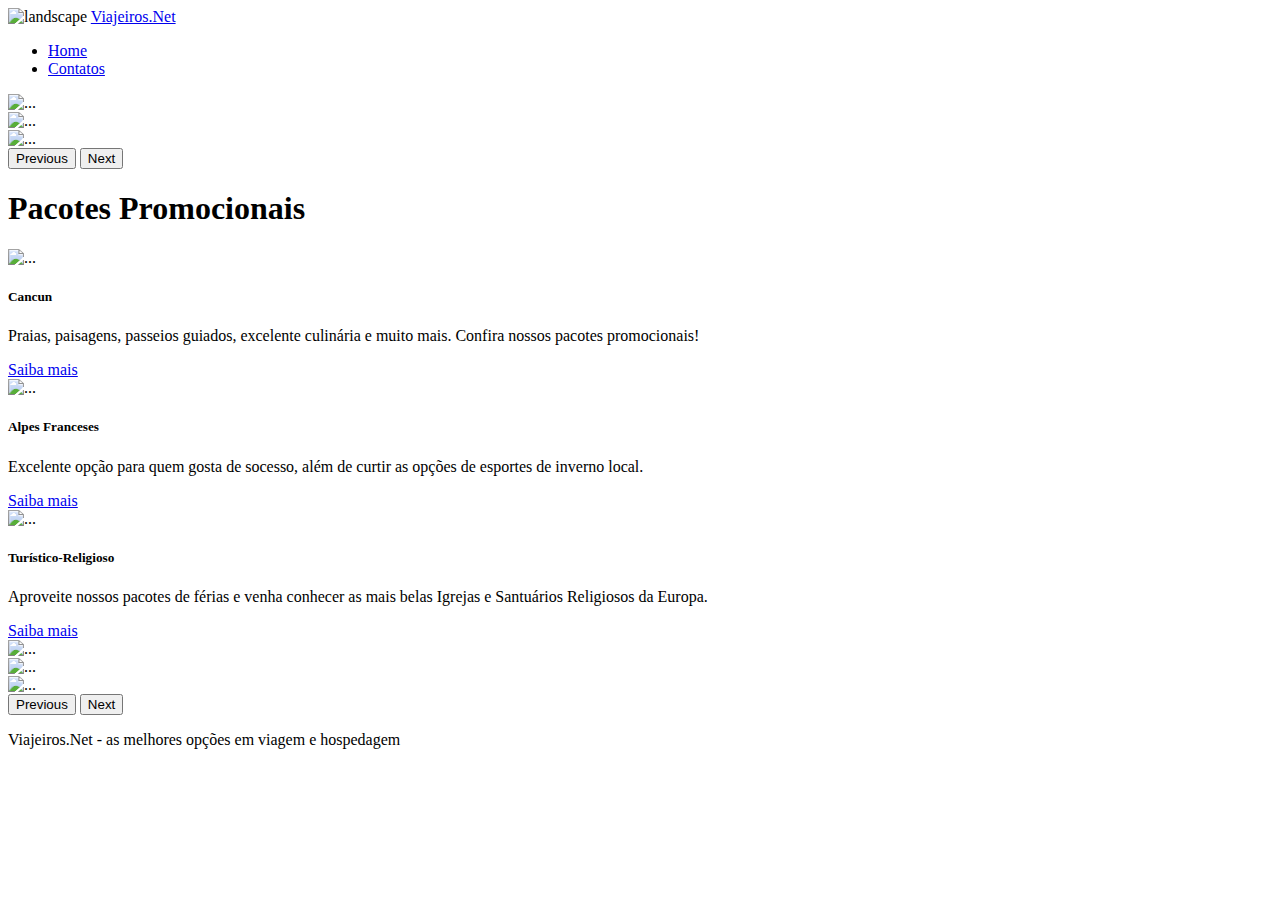
==== 20220502/exercicio.html @ 86ca6652 "Atividade aula presencial 2022.09.02" ====
<!doctype html>
<html lang="en">
  <head>
    <!-- Required meta tags -->
    <meta charset="utf-8">
    <meta name="viewport" content="width=device-width, initial-scale=1">

    <!-- Bootstrap CSS -->
    <link href="https://cdn.jsdelivr.net/npm/bootstrap@5.1.3/dist/css/bootstrap.min.css" rel="stylesheet" integrity="sha384-1BmE4kWBq78iYhFldvKuhfTAU6auU8tT94WrHftjDbrCEXSU1oBoqyl2QvZ6jIW3" crossorigin="anonymous">

    <title>Viajeiros.Net - conheça o mundo com a gente</title>
  </head>
  <body>
      <header>
        <!-- As a link -->
            <nav class="navbar navbar-light bg-dark">
                <div> <!-- esta div trouxe o título "Loja do Ursão" para o lado esquerdo, junto à imagem da pg-->
                <img class="rounded-circle"  src="C:\Users\sn1068149\OneDrive - SESISENAISP - Corporativo\Curso\Front-end\20220502\images\aviao4.jpg" width="70" height="70" alt="landscape">
                    <a class="navbar-brand text-white" href="#">Viajeiros.Net</a>
                </div>
                       <ul class="nav">
                           <li class="nav-item">
                              <a class="nav-link active navt" aria-current="page"  href="#">Home</a>
                            </li>
                            <li class="nav-item">
                              <a class="nav-link" href="#">Contatos</a>
                            </li>
                        </ul>
                          </div>
                        </div>
                      </nav>
            </nav>
</header>
<section>
    <div id="carouselExampleControlsNoTouching" class="carousel slide" data-bs-touch="false" data-bs-interval="false">
        <div class="carousel-inner">
          <div class="carousel-item active">
            <img src="https://source.unsplash.com/1400x500/?hotel" class="d-block w-100" alt="...">
          </div>
          <div class="carousel-item">
            <img src="https://source.unsplash.com/1400x500/?entertainment" class="d-block w-100" alt="...">
          </div>
          <div class="carousel-item">
            <img src="https://source.unsplash.com/1400x500/?cancun beaches" class="d-block w-100" alt="...">
          </div>
        </div>
        <button class="carousel-control-prev" type="button" data-bs-target="#carouselExampleControlsNoTouching" data-bs-slide="prev">
          <span class="carousel-control-prev-icon" aria-hidden="true"></span>
          <span class="visually-hidden">Previous</span>
        </button>
        <button class="carousel-control-next" type="button" data-bs-target="#carouselExampleControlsNoTouching" data-bs-slide="next">
          <span class="carousel-control-next-icon" aria-hidden="true"></span>
          <span class="visually-hidden">Next</span>
        </button>
      </div>

</section>
    <div class="container mb-5"> <!-- criou container com uma linha e dividiu em 12 colunas-->
        <div class="row">
            <div class="col-sm-12 text-center">
                <h1>Pacotes Promocionais</h1>
            </div>
                    <div class="row">
                        <div class="col-sm-4">
                            <div class="card"  >
                                <img src="https://source.unsplash.com/300x200/?cancun beaches" class="card-img-top" alt="...">
                                <div class="card-body">
                                    <h5 class="card-title">Cancun</h5>
                                    <p class="card-text">Praias, paisagens, passeios guiados, excelente culinária e muito mais. Confira nossos pacotes promocionais!</p>
                                    <a href="cancun.html" class="btn btn-info">Saiba mais</a>
                                </div>
                            </div>
                        </div>
                        <div class="col-sm-4">
                            <div class="card" >
                                <img src="https://source.unsplash.com/300x200/?France Alps" class="card-img-top" alt="...">
                                <div class="card-body">
                                <h5 class="card-title">Alpes Franceses</h5>
                                <p class="card-text">Excelente opção para quem gosta de socesso, além de curtir as opções de esportes de inverno local.</p>
                                <a href="alpes.html" class="btn btn-info">Saiba mais</a>
                                </div>
                            </div>
                        </div>
                        <div class="col-sm-4">
                            <div class="card" >
                                <img src="https://source.unsplash.com/300x200/?churches " class="card-img-top" alt="...">
                                <div class="card-body">
                                <h5 class="card-title">Turístico-Religioso</h5>
                                <p class="card-text">Aproveite nossos pacotes de férias e venha conhecer as mais belas Igrejas e Santuários Religiosos da Europa.</p>
                                <a href="religioso.html" class="btn btn-info">Saiba mais</a>
                                </div>
                            </div>
                        
                    </div>
        </div>
    </div>
   
   

<section>
    <div id="carouselExampleControlsNoTouching" class="carousel slide" data-bs-touch="false" data-bs-interval="false">
        <div class="carousel-inner">
          <div class="carousel-item active">
            <img src="..." class="d-block w-100" alt="...">
          </div>
          <div class="carousel-item">
            <img src="..." class="d-block w-100" alt="...">
          </div>
          <div class="carousel-item">
            <img src="..." class="d-block w-100" alt="...">
          </div>
        </div>
        <button class="carousel-control-prev" type="button" data-bs-target="#carouselExampleControlsNoTouching" data-bs-slide="prev">
          <span class="carousel-control-prev-icon" aria-hidden="true"></span>
          <span class="visually-hidden">Previous</span>
        </button>
        <button class="carousel-control-next" type="button" data-bs-target="#carouselExampleControlsNoTouching" data-bs-slide="next">
          <span class="carousel-control-next-icon" aria-hidden="true"></span>
          <span class="visually-hidden">Next</span>
        </button>
      </div>

</section>

<footer>
    <div class="container-fluid bg-dark p-1"> <!-- container sem margem, backgraund escuro-->
        <div class="row">
            <div class="col-sm-12 text-center text-white">
                <p>Viajeiros.Net - as melhores opções em viagem e hospedagem</p>
            </div>
        </div>
    </div>

</footer>
  
  
    <!-- Optional JavaScript; choose one of the two! -->

    <!-- Option 1: Bootstrap Bundle with Popper -->
    <script src="https://cdn.jsdelivr.net/npm/bootstrap@5.1.3/dist/js/bootstrap.bundle.min.js" integrity="sha384-ka7Sk0Gln4gmtz2MlQnikT1wXgYsOg+OMhuP+IlRH9sENBO0LRn5q+8nbTov4+1p" crossorigin="anonymous"></script>

    <!-- Option 2: Separate Popper and Bootstrap JS -->
    <!--
    <script src="https://cdn.jsdelivr.net/npm/@popperjs/core@2.10.2/dist/umd/popper.min.js" integrity="sha384-7+zCNj/IqJ95wo16oMtfsKbZ9ccEh31eOz1HGyDuCQ6wgnyJNSYdrPa03rtR1zdB" crossorigin="anonymous"></script>
    <script src="https://cdn.jsdelivr.net/npm/bootstrap@5.1.3/dist/js/bootstrap.min.js" integrity="sha384-QJHtvGhmr9XOIpI6YVutG+2QOK9T+ZnN4kzFN1RtK3zEFEIsxhlmWl5/YESvpZ13" crossorigin="anonymous"></script>
    -->
  </body>

</html>
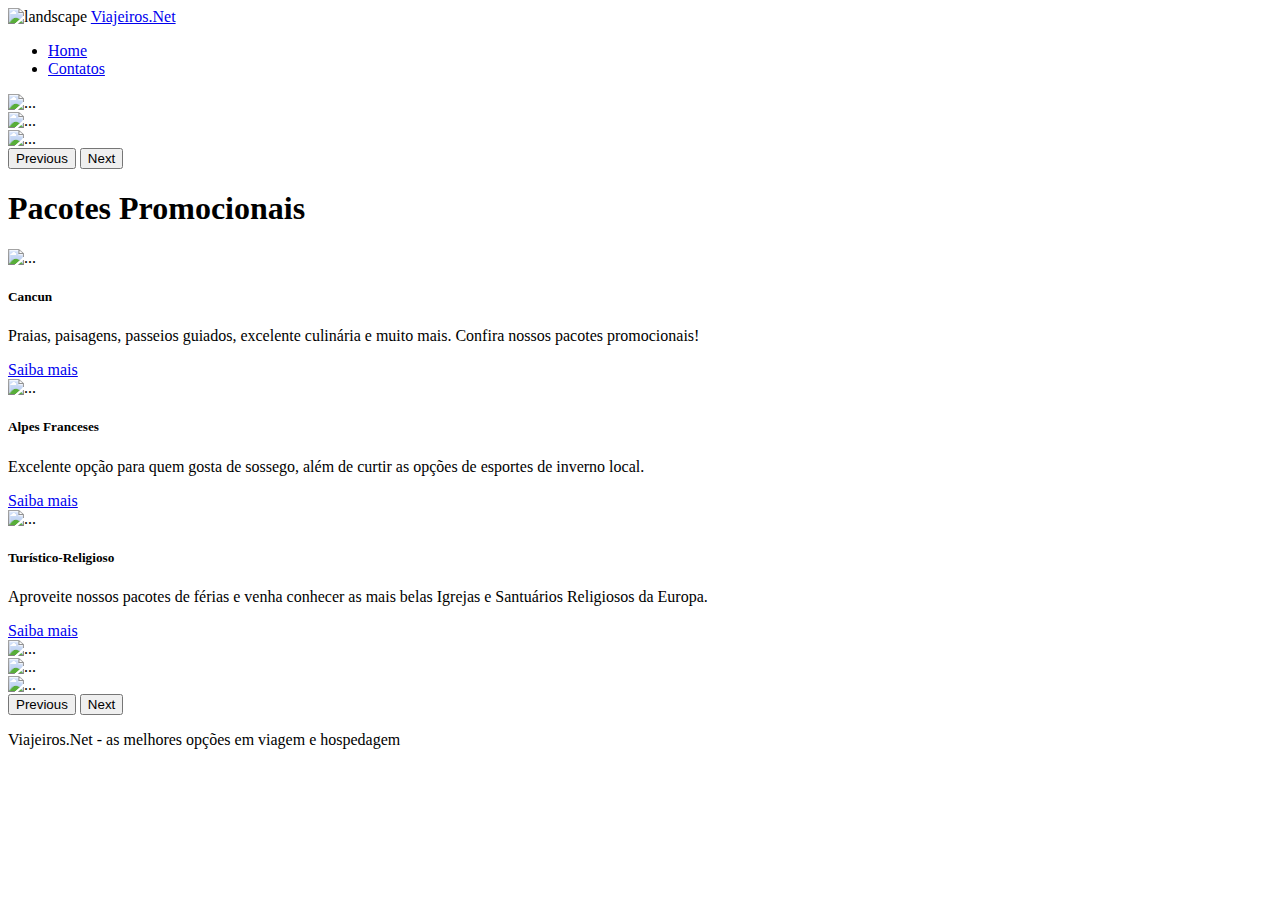
==== commit 2a395712: "Exercício 20220627 - Criação de paginas" ====
--- a/20220502/exercicio.html
+++ b/20220502/exercicio.html
@@ -76,7 +76,7 @@
                                 <img src="https://source.unsplash.com/300x200/?France Alps" class="card-img-top" alt="...">
                                 <div class="card-body">
                                 <h5 class="card-title">Alpes Franceses</h5>
-                                <p class="card-text">Excelente opção para quem gosta de socesso, além de curtir as opções de esportes de inverno local.</p>
+                                <p class="card-text">Excelente opção para quem gosta de sossego, além de curtir as opções de esportes de inverno local.</p>
                                 <a href="alpes.html" class="btn btn-info">Saiba mais</a>
                                 </div>
                             </div>
